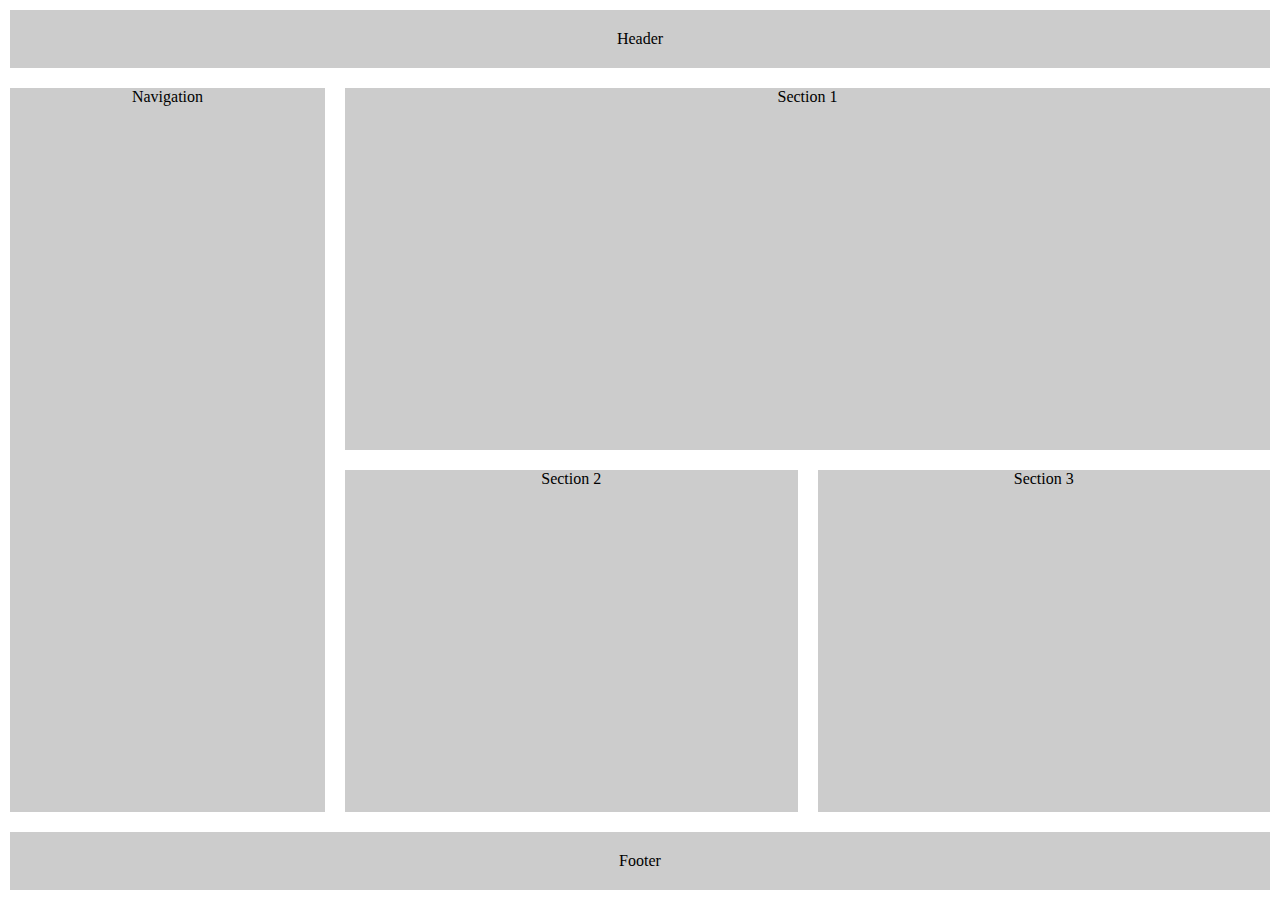
==== flexLayOut.html @ 1ceead5b "flex: flex layout" ====
<!DOCTYPE html>
<html lang="en">
<head>
    <meta charset="UTF-8">
    <meta name="viewport" content="width=device-width, initial-scale=1.0">
    <title>flexLayout</title>
    <link rel="stylesheet" href="/assets/styles/style.css">
</head>
<body>
    <div class="container">
        <div class="header">Header</div>
        <div class="main">
          <div class="nav">Navigation</div>
          <div class="content">
            <div class="section1">Section 1</div>
            <div class="sections-bottom">
              <div class="section2">Section 2</div>
              <div class="section3">Section 3</div>
            </div>
          </div>
        </div>
        <div class="footer">Footer</div>
      </div>
      
</body>
</html>
---- assets/styles/style.css ----
/* body {
    margin: 0;
  }
  
  .container {
    display: flex;
    flex-direction: column;
    height: 100vh;
  }
  
  .header,
  .footer {
    background-color: gray;
    padding: 10px;
    text-align: center;
  }
  
  .main {
    display: flex;
    flex: 1;
  }
  
  .nav {
    background-color: gray;
    flex: 1;
    margin: 5px;
  }
  
  .content {
    display: flex;
    flex-direction: column;
    flex: 3;
    margin: 5px;
  }
  
  .section1 {
    background-color: gray;
    flex: 2;
    margin-bottom: 5px;
  }
  
  .sections-bottom {
    display: flex;
    flex: 1;
  }
  
  .section2,
  .section3 {
    background-color: gray;
    flex: 1;
    margin-right: 5px;
  }
  
  .section3 {
    margin-right: 0;
  }
   */

   body{
    margin: 0;
   }

   .container{
    display: flex;
    flex-direction: column;
    height: 100vh;
   }

   .header {
    padding: 20px;
    text-align: center;
    margin: 10px;
    background-color: #ccc;

   }

   .main {
    display: flex;
    flex: 1;
   }

   .nav {
    flex: 1;
    margin: 10px;
    text-align: center;
    background-color: #ccc;

   }

   .content {
    flex: 3;
    text-align: center;
    display: flex;
    flex-direction: column;

   }


   .section1 {
        flex: 1;
    background-color: #ccc;
    margin: 10px;

   }

   .sections-bottom {
        flex: 1;
    display: flex;


   }

   
   .section2 {
    flex: 1;
    background-color: #ccc;
    margin: 10px;
    
   }

   .section3 {
    flex: 1;
    background-color: #ccc;
    margin: 10px;
    
   }

   .footer {
    padding: 20px;
    text-align: center;
    margin: 10px;
    background-color: #ccc;
   }
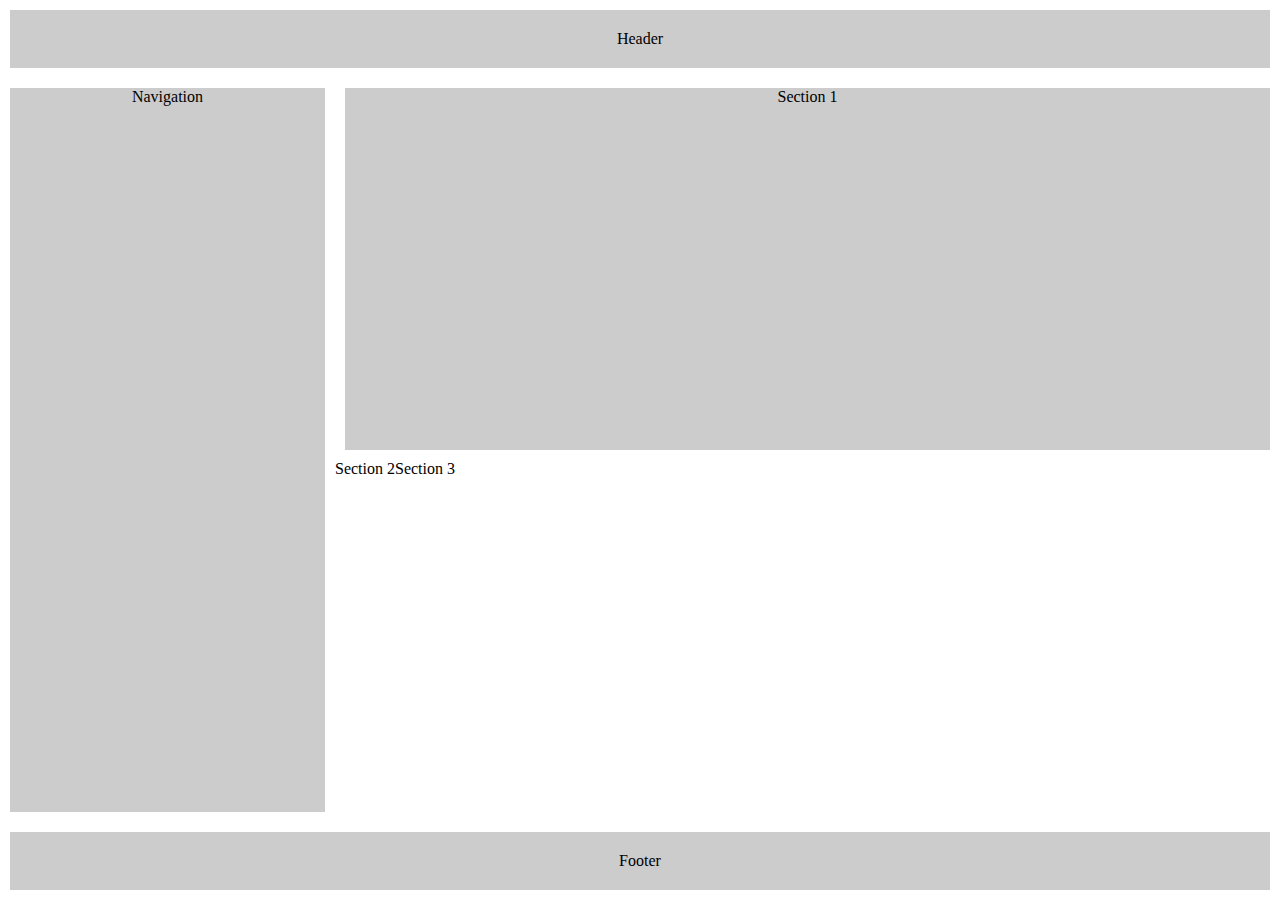
==== commit e81df41e: "format code" ====
--- a/flexLayOut.html
+++ b/flexLayOut.html
@@ -21,6 +21,5 @@
         </div>
         <div class="footer">Footer</div>
       </div>
-      
 </body>
 </html>--- a/assets/styles/style.css
+++ b/assets/styles/style.css
@@ -1,133 +1,54 @@
-/* body {
+body{
     margin: 0;
-  }
-  
-  .container {
+}
+
+.container{
     display: flex;
     flex-direction: column;
     height: 100vh;
-  }
-  
-  .header,
-  .footer {
-    background-color: gray;
-    padding: 10px;
-    text-align: center;
-  }
-  
-  .main {
-    display: flex;
-    flex: 1;
-  }
-  
-  .nav {
-    background-color: gray;
-    flex: 1;
-    margin: 5px;
-  }
-  
-  .content {
-    display: flex;
-    flex-direction: column;
-    flex: 3;
-    margin: 5px;
-  }
-  
-  .section1 {
-    background-color: gray;
-    flex: 2;
-    margin-bottom: 5px;
-  }
-  
-  .sections-bottom {
-    display: flex;
-    flex: 1;
-  }
-  
-  .section2,
-  .section3 {
-    background-color: gray;
-    flex: 1;
-    margin-right: 5px;
-  }
-  
-  .section3 {
-    margin-right: 0;
-  }
-   */
+}
 
-   body{
-    margin: 0;
-   }
-
-   .container{
-    display: flex;
-    flex-direction: column;
-    height: 100vh;
-   }
-
-   .header {
+.header {
     padding: 20px;
     text-align: center;
     margin: 10px;
     background-color: #ccc;
 
-   }
+}
 
-   .main {
+.main {
     display: flex;
     flex: 1;
-   }
+}
 
-   .nav {
+.nav {
     flex: 1;
     margin: 10px;
     text-align: center;
     background-color: #ccc;
+}
 
-   }
-
-   .content {
+.content {
     flex: 3;
     text-align: center;
     display: flex;
     flex-direction: column;
+}
 
-   }
+.section1 {
+        flex: 1;
+        background-color: #ccc;
+        margin: 10px;
+}
 
+.sections-bottom {
+        flex: 1;
+      display: flex;
+}
 
-   .section1 {
-        flex: 1;
-    background-color: #ccc;
-    margin: 10px;
-
-   }
-
-   .sections-bottom {
-        flex: 1;
-    display: flex;
-
-
-   }
-
-   
-   .section2 {
-    flex: 1;
-    background-color: #ccc;
-    margin: 10px;
-    
-   }
-
-   .section3 {
-    flex: 1;
-    background-color: #ccc;
-    margin: 10px;
-    
-   }
-
-   .footer {
+.footer {
     padding: 20px;
     text-align: center;
     margin: 10px;
     background-color: #ccc;
-   }
+}
